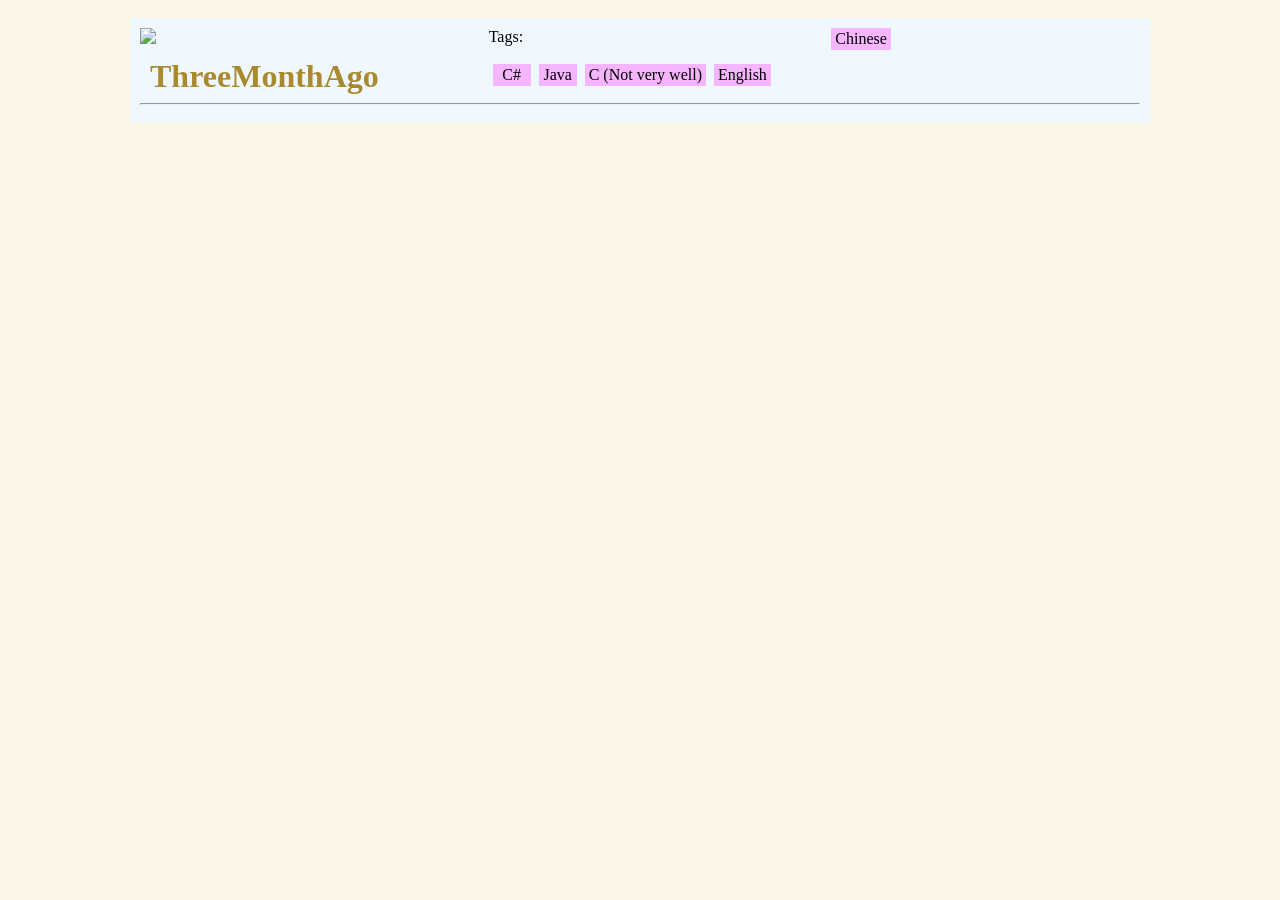
==== index.html @ 57087fcb "init" ====
<!DOCTYPE html>
<head>
    <title>This is title</title>
    <link rel="stylesheet" href="style/globalStyle.css"/>
    <link rel="stylesheet" href="style/index.css"/>
</head>
<body>
    <div class="MainGrid">
        <div id="Head">
            <img id="Avatar" draggable="false">
            <div id="Desc">
                <h1 id="Name"></h1>
                <p>Tags:</p>
                <div id="Tags"></div>
            </div>
        </div>
        <!-- Content -->
        <hr/>
        <zero-md src="README.md"></zero-md>
    </div>
</body>

<script src="https://cdn.jsdelivr.net/npm/@webcomponents/webcomponentsjs@2/webcomponents-loader.min.js"></script>
<script type="module" src="https://cdn.jsdelivr.net/gh/zerodevx/zero-md@1/src/zero-md.min.js"></script>

<script src="js/settings.js"></script>
<script src="js/Index.js"></script>
---- style/globalStyle.css ----
body{
    background-color: #FAF5E4;
    padding: 10px 10px 10px 10px;
}

.MainGrid{
    margin: auto;
    padding: 10px;
    align-self: center;
    background-color: aliceblue;
    max-width: 1000px;
}

h1, h2, h3, h4, h5, h6{
    color: #AA8A2E;
}
---- style/index.css ----
#Head{
    columns: 256px auto;
}

#Desc{
    margin: 10px 0px 10px 10px;
}

#Avatar{
    max-height: 256px;
}

#Tags{
    display: flex;
    flex-wrap: wrap;
}

#Name{
    text-align: left;
    margin: 0;
}

.TagDecorator{
    min-width: 30px;
    margin: 2px 4px;
    padding: 2px 4px;
    background-color: rgb(246, 181, 255);
    text-align: center;
}

.TagContent{
    margin: 0;
}
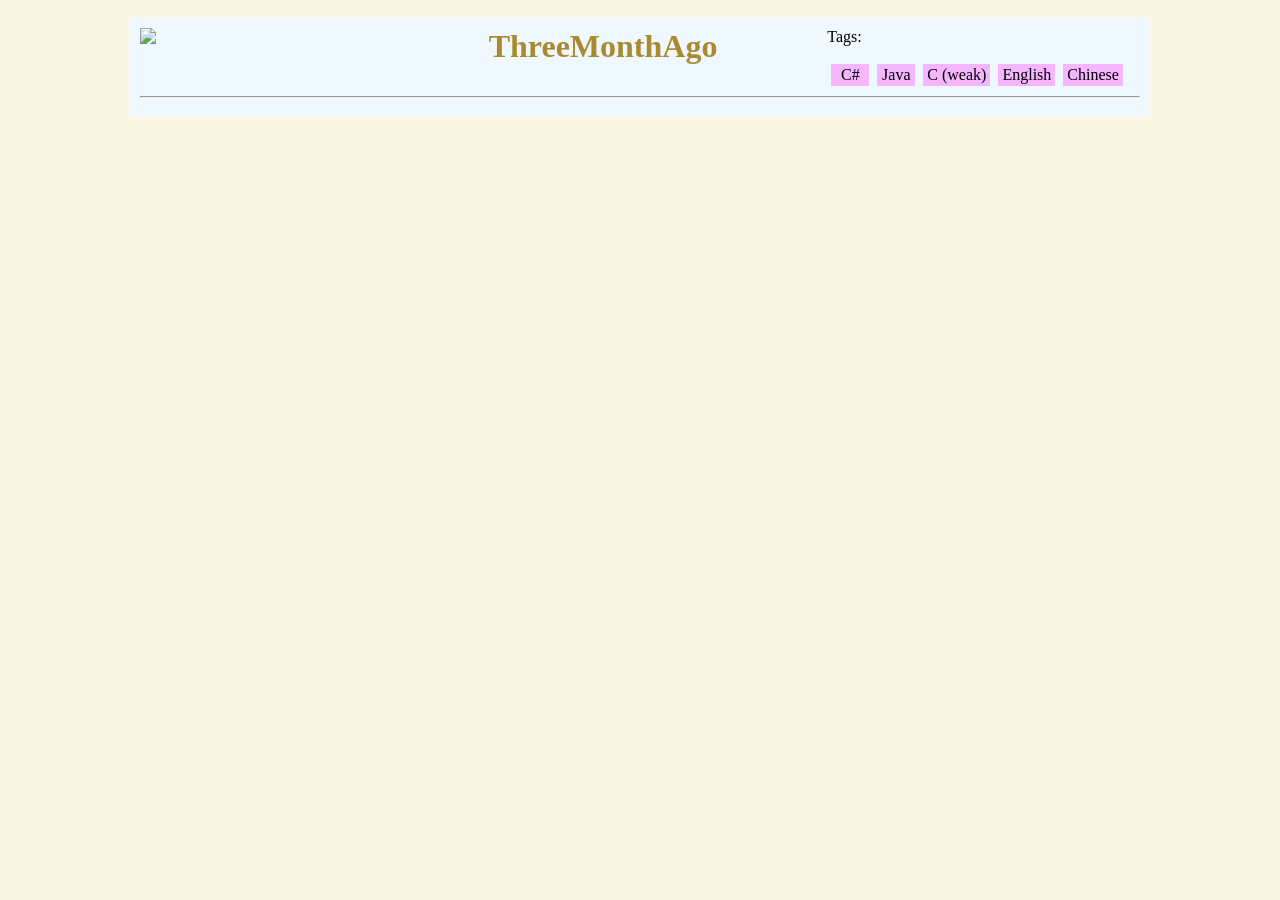
==== commit 629892cc: "update doc" ====
--- a/index.html
+++ b/index.html
@@ -16,7 +16,7 @@
         </div>
         <!-- Content -->
         <hr/>
-        <zero-md src="README.md"></zero-md>
+        <zero-md src="doc/index.md"></zero-md>
     </div>
 </body>
 
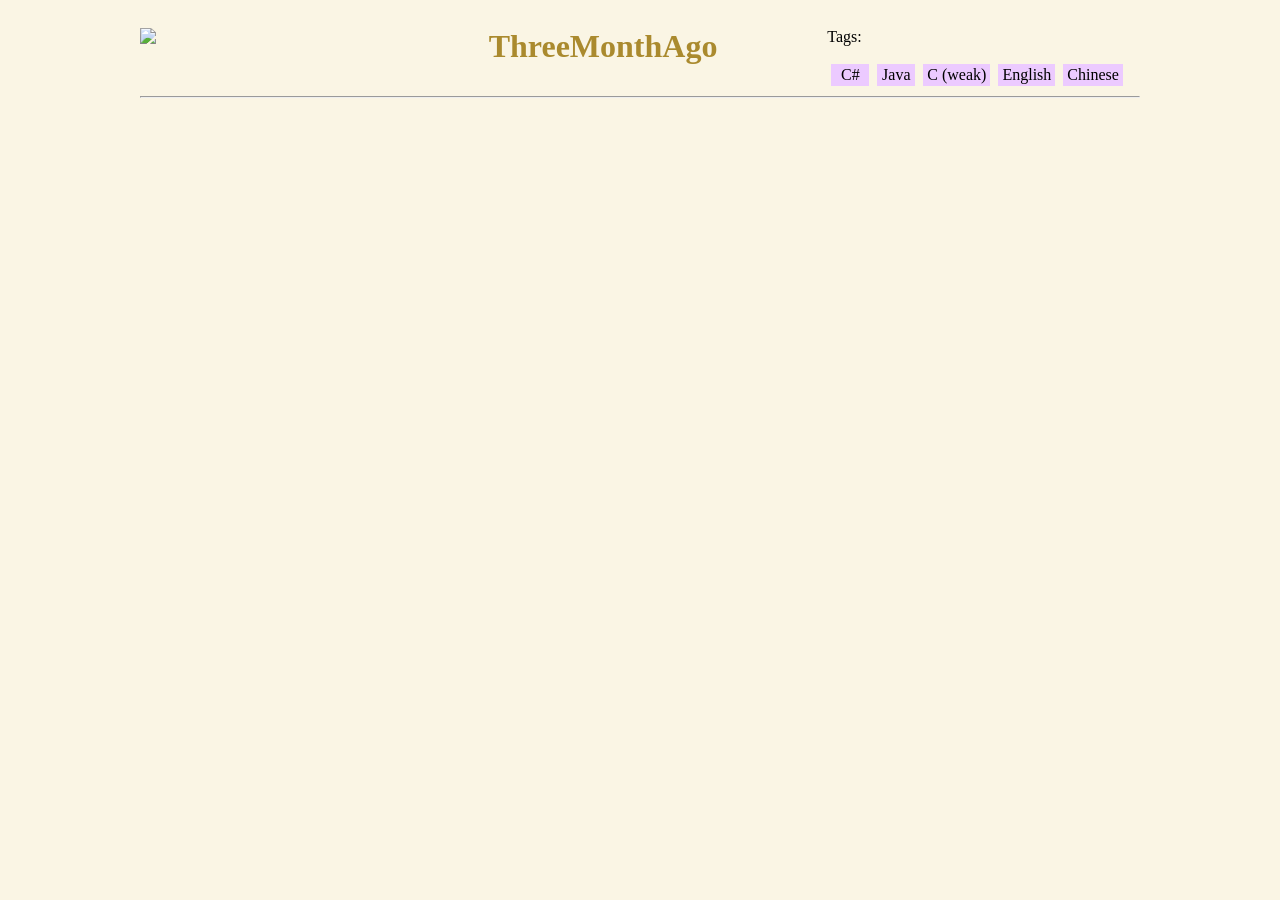
==== commit 847ec77c: "improved style" ====
--- a/index.html
+++ b/index.html
@@ -16,11 +16,15 @@
         </div>
         <!-- Content -->
         <hr/>
-        <zero-md src="doc/index.md"></zero-md>
+        <zero-md src="https://threemonthago.github.io/doc/index.md"/>
+    </div>
+    <div class="MainGrid">
+        <div id="ViewMore">
+            
+        </div>
     </div>
 </body>
 
-<script src="https://cdn.jsdelivr.net/npm/@webcomponents/webcomponentsjs@2/webcomponents-loader.min.js"></script>
 <script type="module" src="https://cdn.jsdelivr.net/gh/zerodevx/zero-md@1/src/zero-md.min.js"></script>
 
 <script src="js/settings.js"></script>
--- a/style/globalStyle.css
+++ b/style/globalStyle.css
@@ -1,3 +1,7 @@
+*{
+    user-select: none;
+}
+
 body{
     background-color: #FAF5E4;
     padding: 10px 10px 10px 10px;
@@ -7,10 +11,9 @@
     margin: auto;
     padding: 10px;
     align-self: center;
-    background-color: aliceblue;
     max-width: 1000px;
 }
 
 h1, h2, h3, h4, h5, h6{
     color: #AA8A2E;
-}+}
--- a/style/index.css
+++ b/style/index.css
@@ -24,7 +24,7 @@
     min-width: 30px;
     margin: 2px 4px;
     padding: 2px 4px;
-    background-color: rgb(246, 181, 255);
+    background-color: rgb(236, 202, 255);
     text-align: center;
 }
 
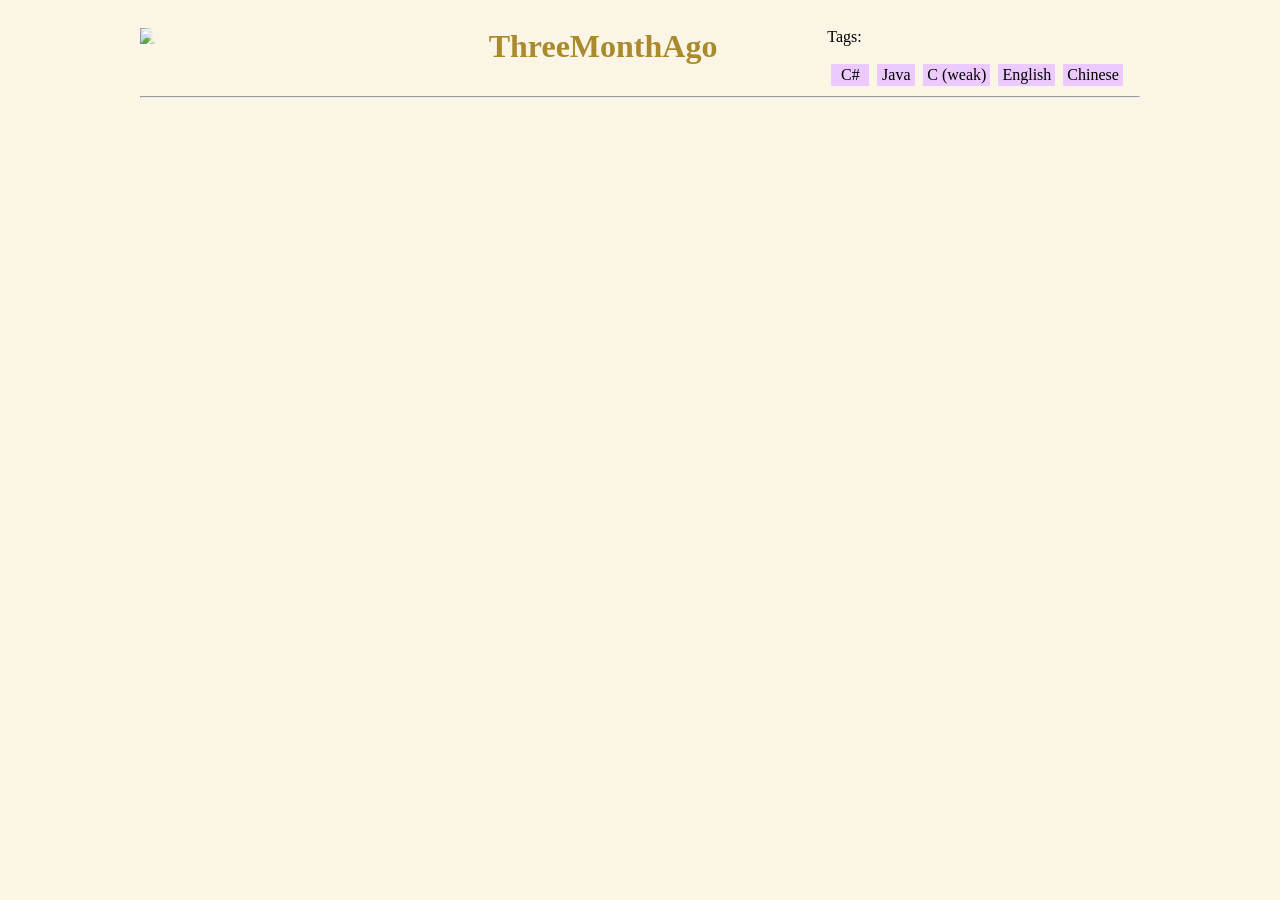
==== commit 18152740: "style" ====
--- a/index.html
+++ b/index.html
@@ -9,14 +9,18 @@
         <div id="Head">
             <img id="Avatar" draggable="false">
             <div id="Desc">
-                <h1 id="Name"></h1>
+                <h1 id="Name" style="font-family: cursive;"></h1>
                 <p>Tags:</p>
                 <div id="Tags"></div>
             </div>
         </div>
         <!-- Content -->
         <hr/>
-        <zero-md src="https://threemonthago.github.io/doc/index.md"/>
+        <zero-md src="./doc/index.md">
+            <template>
+                <link rel="stylesheet" href="style/zeromdStyle.css">
+            </template>
+        </zero-md>
     </div>
     <div class="MainGrid">
         <div id="ViewMore">
@@ -25,7 +29,7 @@
     </div>
 </body>
 
-<script type="module" src="https://cdn.jsdelivr.net/gh/zerodevx/zero-md@1/src/zero-md.min.js"></script>
+<script type="module" src="https://cdn.jsdelivr.net/npm/zero-md@3?register"></script>
 
 <script src="js/settings.js"></script>
 <script src="js/Index.js"></script>
--- a/style/index.css
+++ b/style/index.css
@@ -8,6 +8,7 @@
 
 #Avatar{
     max-height: 256px;
+    mask-image: linear-gradient(75deg, #000 40%, transparent 80%);
 }
 
 #Tags{
--- a/style/zeromdStyle.css
+++ b/style/zeromdStyle.css
@@ -0,0 +1,25 @@
+
+h1, h2, h3, h4, h5, h6{
+    color: #AA8A2E;
+}
+
+h1{
+    font-style: italic;
+}
+
+strong{
+    font-weight: bolder;
+}
+
+p{
+    color: #6B7A82;
+}
+
+a{
+    color: #be9c34;
+    text-decoration-style: wavy;
+}
+
+a:hover{
+    opacity: 0.85;
+}
